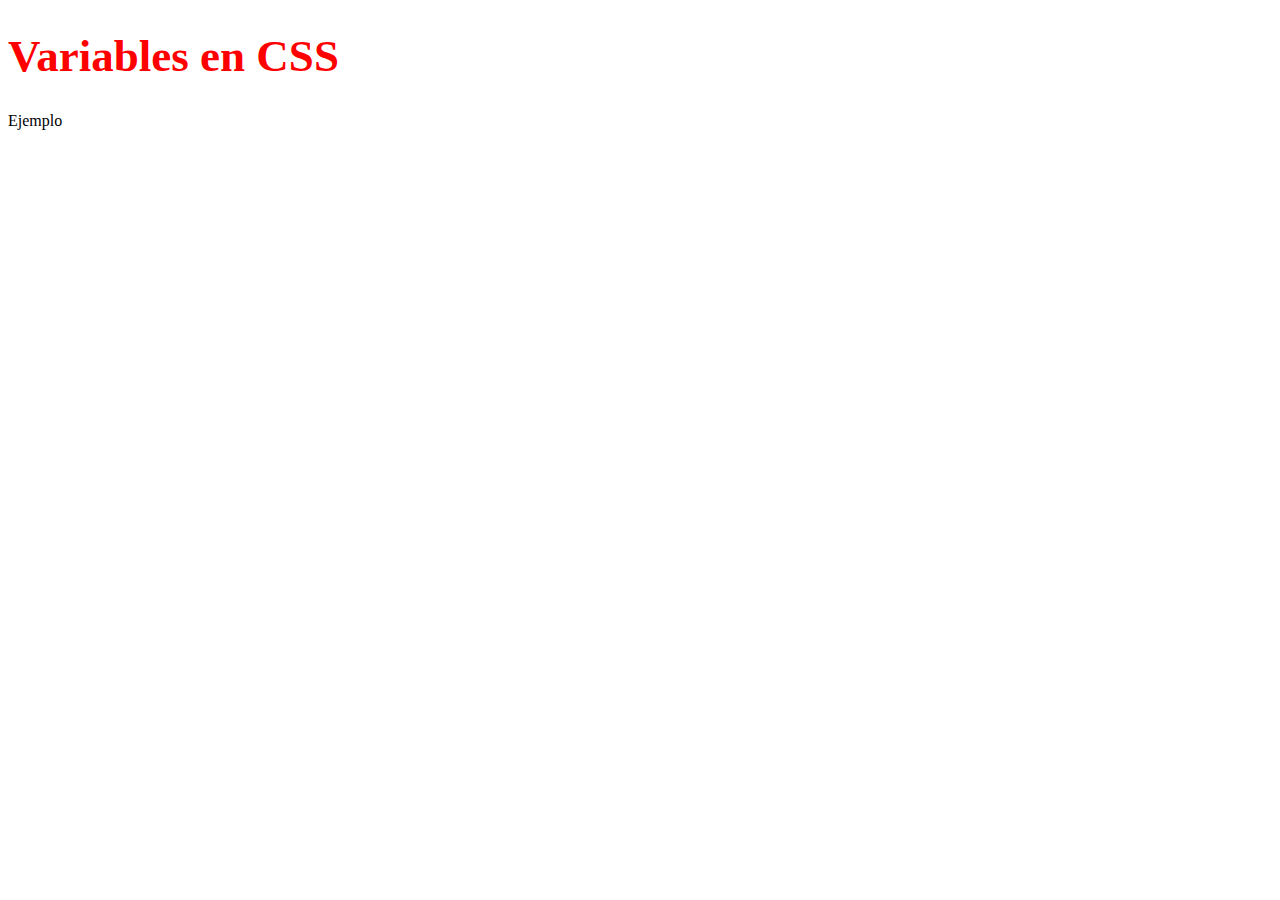
==== Section 9 - Variables CSS/index.html @ 22f95e33 "Section 9 - Variables en CSS" ====
<!DOCTYPE html>
<html lang="en">
    <head>
        <meta charset="UTF-8" />
        <meta name="viewport" content="width=device-width, initial-scale=1.0" />
        <link rel="stylesheet" href="./styles/styles.css" type="text/css" />
        <title>Variables en CSS</title>
    </head>
    <body>
        <h1>Variables en CSS</h1>
        <p>Ejemplo</p>
    </body>
</html>
---- Section 9 - Variables CSS/styles/styles.css ----
/* Variables */
/* 
    Las variables se definen dentro de root 
    root representa todo el html
*/

:root {
    --color-principal: red;
    --fuente: Verdana;
    --fuente-size: 45px;
}

h1 {
    font-size: var(--fuente-size);
    color: var(--color-principal);
    font-family: var(--fuente);
}

p {
    font-family: var(--fuente);
}

h3 {
    font-size: var(--fuente-size);
}
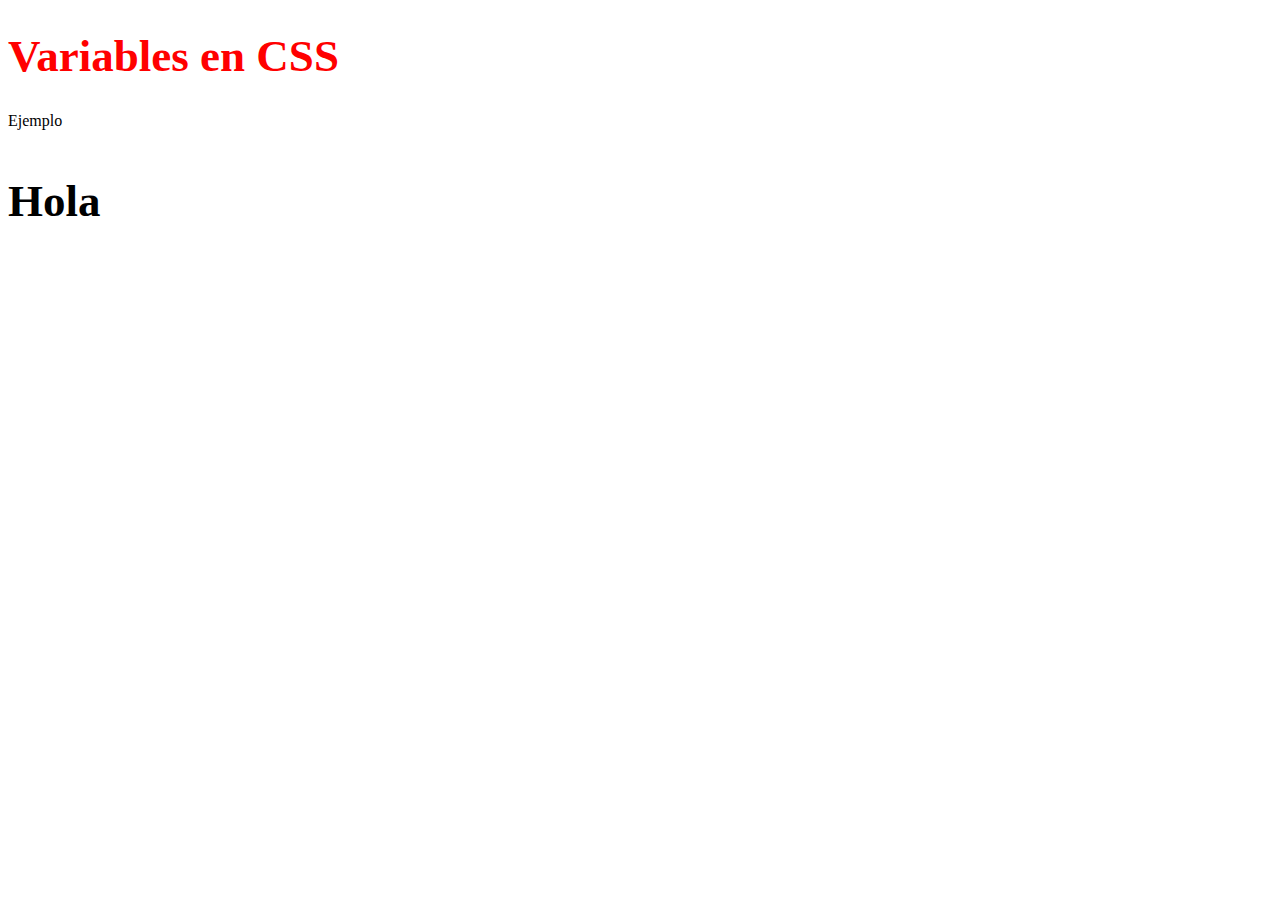
==== commit 562251c1: "Section 13 - Proyecto 01" ====
--- a/Section 9 - Variables CSS/index.html
+++ b/Section 9 - Variables CSS/index.html
@@ -9,5 +9,6 @@
     <body>
         <h1>Variables en CSS</h1>
         <p>Ejemplo</p>
+        <h3>Hola</h3>
     </body>
 </html>
